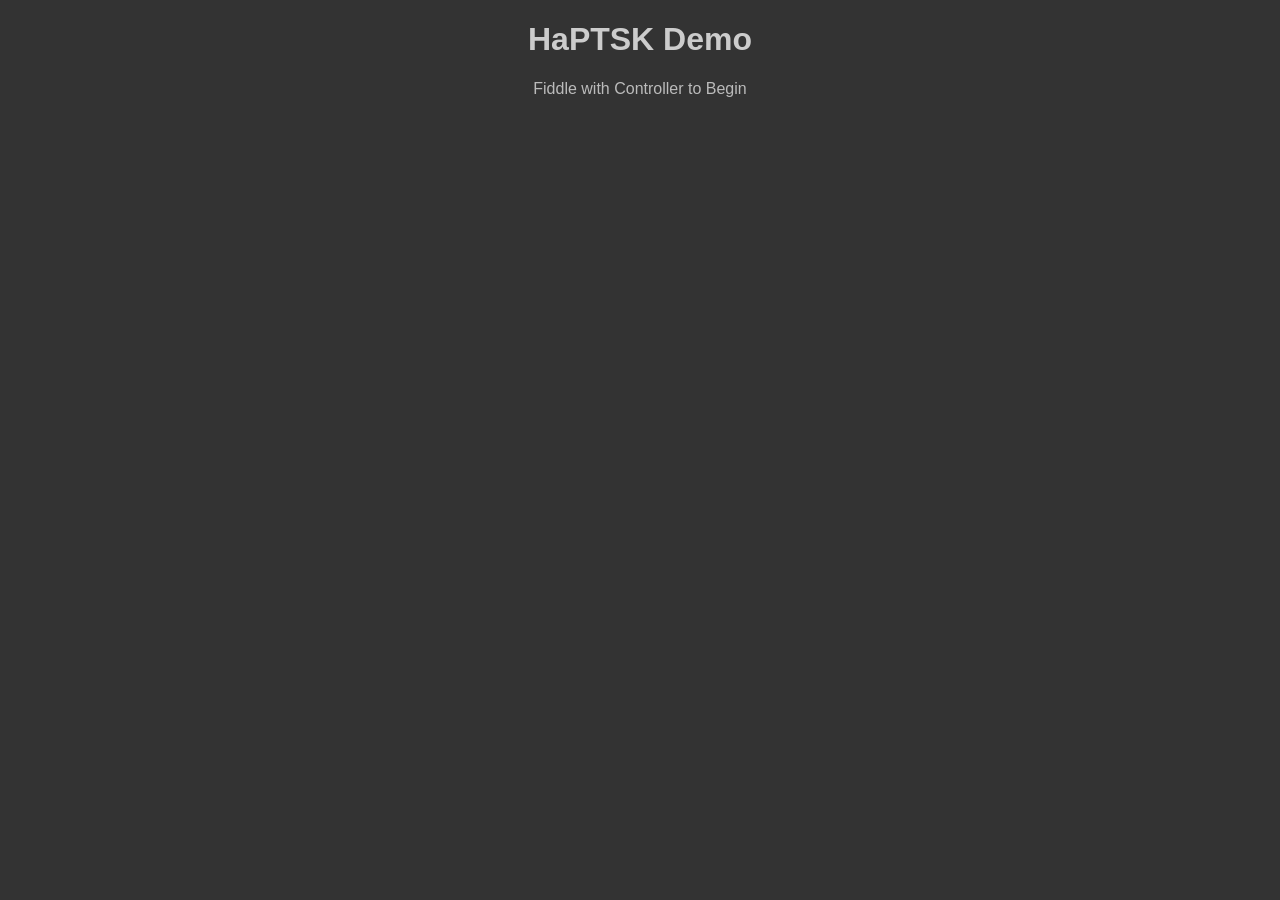
==== assets/index.html @ 03357cd7 "Initial HTML prototype" ====
<!doctype html>
<html lang="en-AU">
  <head>
    <meta charset="utf-8" />
    <link href="style.css" rel="stylesheet" type="text/css" />
    <script src="main.js?6" type="application/javascript"></script>
    <title>HaPTSK Demo</title>
  </head>
  <body>
    <header>
      <h1>HaPTSK Demo</h1>
      <p>Fiddle with Controller to Begin</p>
    </header>
    <br/>
    <div class="inputs">
    </div>
  </body>
</html>
---- assets/style.css ----
body {
  font-family: sans-serif;

  margin-top: 6pt;
  margin-left: 24pt;
  margin-right: 24pt;
  margin-bottom: 12pt;

  background-color: #333;
}

header {
  text-align: center;
  color: #444;
}

h1 { color: #CCC; }
p  { color: #BBB; }

.inputs {
  display: grid;
  gap: 2%;
  grid-template-columns: repeat(2, 1fr);
}

.inputs > div {
  display: grid;
  align-items: center;
  justify-content: center;
  aspect-ratio: 16/9;
  border-radius: 2rem;
  padding: 0.25rem;

  background-color: #A98;
}

.ds4 > svg > circle { stroke-width: 2; stroke: #555; }
.ds4 > svg > rect   { stroke-width: 2; stroke: #555; }
.ds4 > svg > .bg    { fill: #444; }
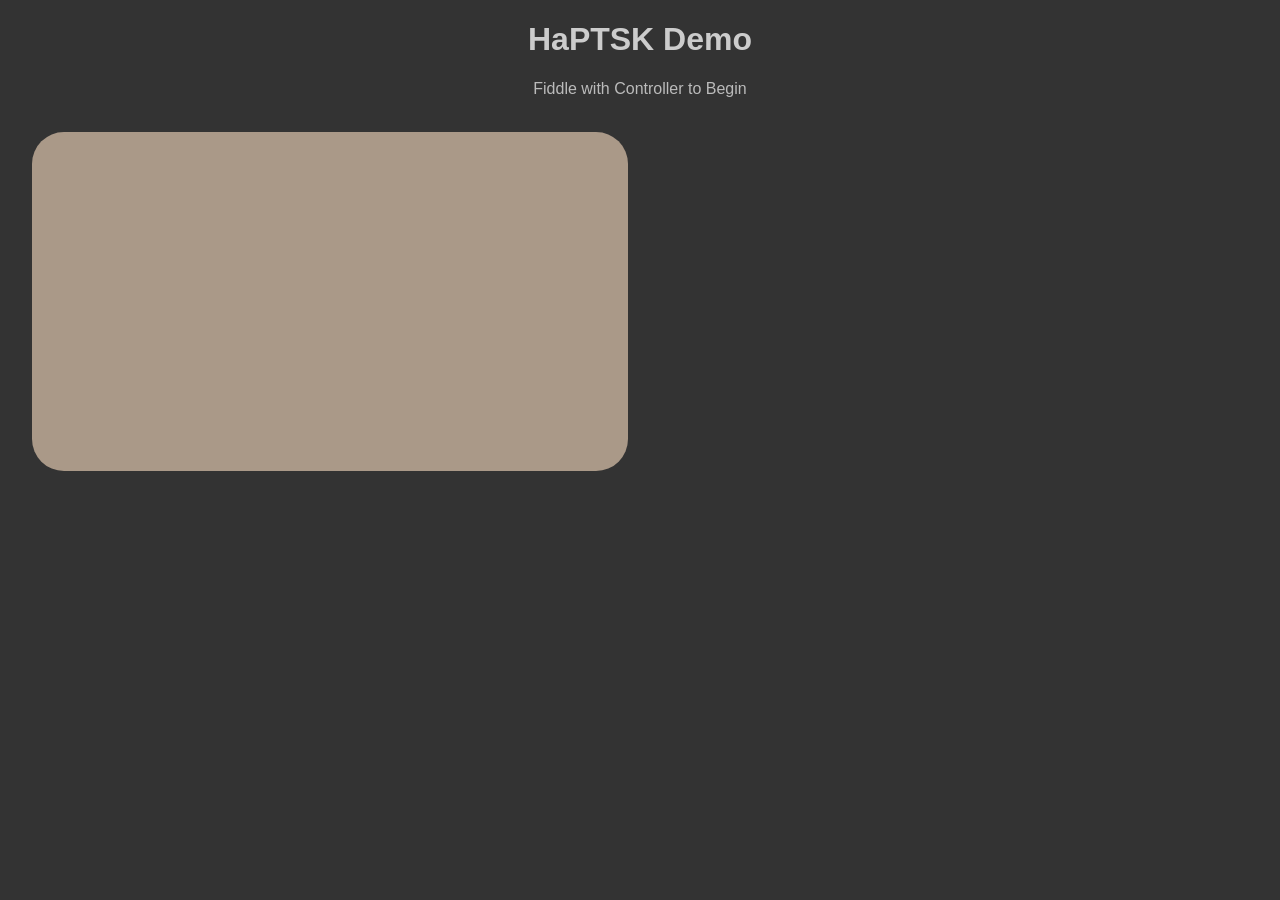
==== commit e1fbaab3: "HTML log for mobile testing" ====
--- a/assets/index.html
+++ b/assets/index.html
@@ -13,6 +13,7 @@
     </header>
     <br/>
     <div class="inputs">
+      <div><code id="log"></code></div>
     </div>
   </body>
 </html>
